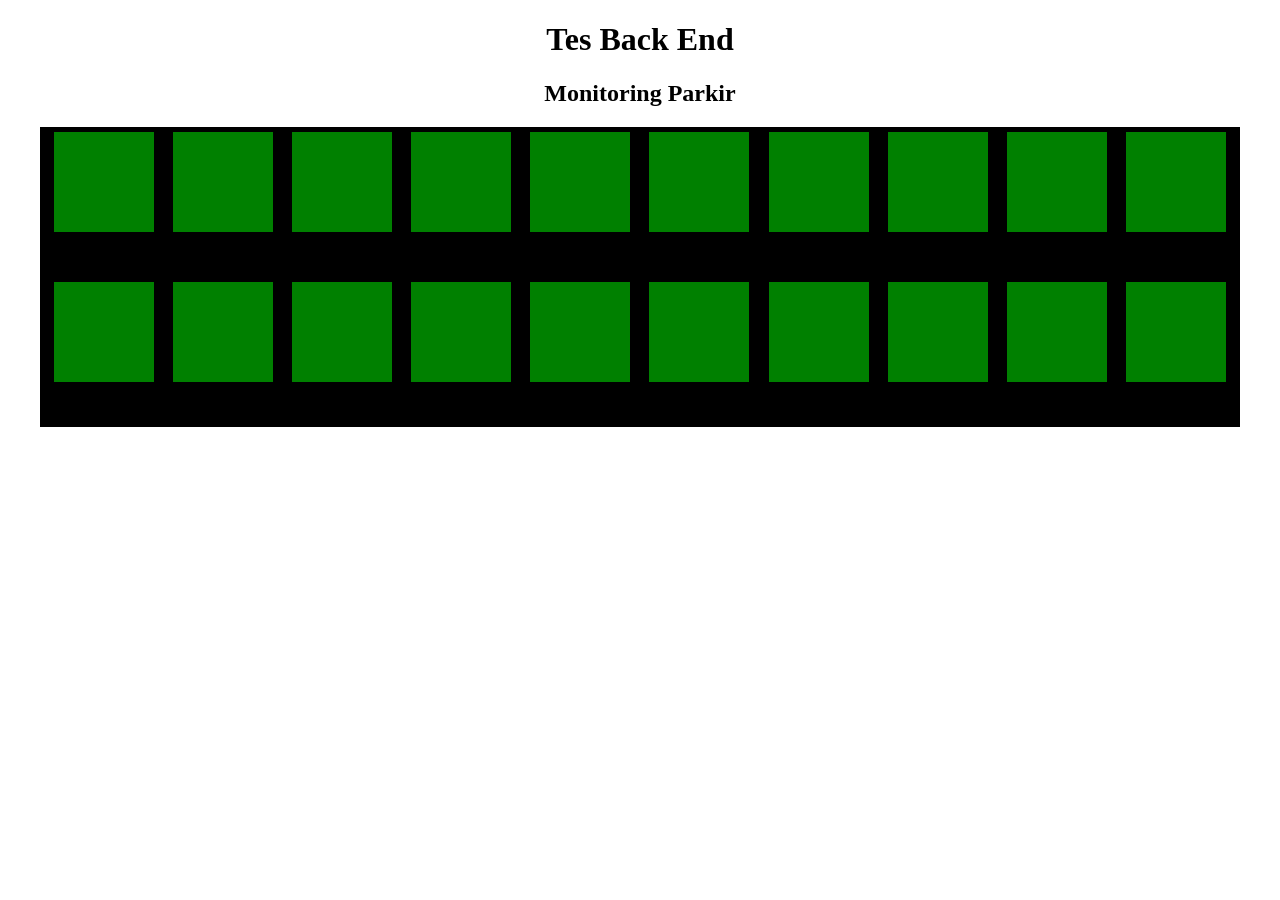
==== TesBackEnd.html @ e74431a1 "Add files via upload" ====
<!DOCTYPE html>
<html lang="en">

    <head>
        <meta charset="UTF-8">
        <meta name="viewport" content="width=device-width, initial-scale=1.0">
        <title>Document</title>
        <link rel="stylesheet" href="TesBackEnd.css">
    </head>

    <body>
        <h1>Tes Back End</h1>
        <h2>Monitoring Parkir</h2>
        <section class="slotA">
            <div></div>
            <div></div>
            <div></div>
            <div></div>
            <div></div>
            <div></div>
            <div></div>
            <div></div>
            <div></div>
            <div></div>
        </section>
        <section class="slotB">
            <div></div>
            <div></div>
            <div></div>
            <div></div>
            <div></div>
            <div></div>
            <div></div>
            <div></div>
            <div></div>
            <div></div>
        </section>
    </body>

</html>
---- TesBackEnd.css ----
h1 {
    text-align: center;
}

h2 {
    text-align: center;
}

section {
    width: 1200px;
    height: 150px;
    margin: 0 auto;
    background-color: black;
    display: flex;
    justify-content: space-evenly;
    flex-direction: row;
}

#slotB {
    align-items: center;
}

section div {
    width: 100px;
    height: 100px;

    margin: 5px;
    background-color: green;
}
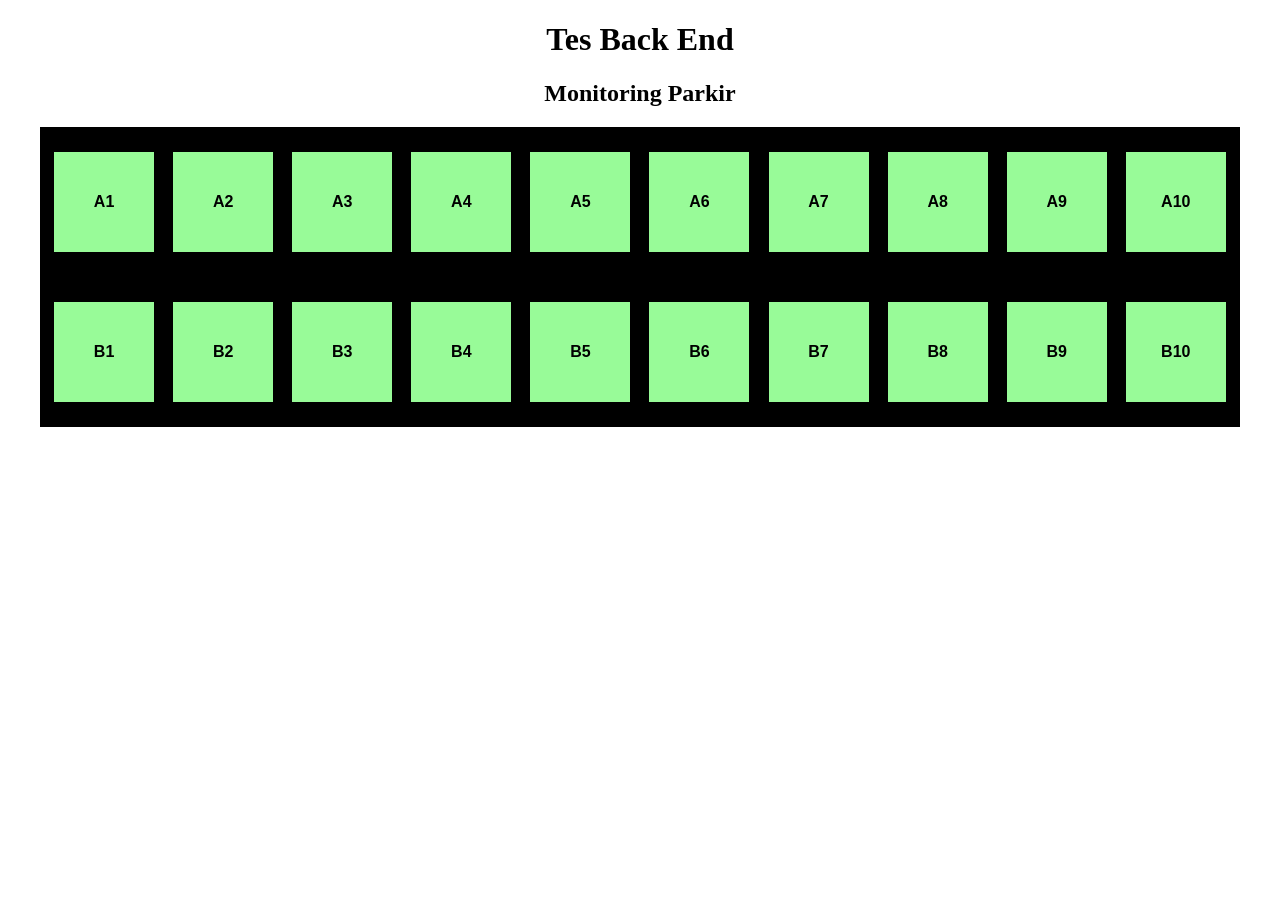
==== commit c5e8541c: "Add content to slotA and slotB sections" ====
--- a/TesBackEnd.html
+++ b/TesBackEnd.html
@@ -11,30 +11,32 @@
     <body>
         <h1>Tes Back End</h1>
         <h2>Monitoring Parkir</h2>
+
         <section class="slotA">
-            <div></div>
-            <div></div>
-            <div></div>
-            <div></div>
-            <div></div>
-            <div></div>
-            <div></div>
-            <div></div>
-            <div></div>
-            <div></div>
+            <div>A1</div>
+            <div>A2</div>
+            <div>A3</div>
+            <div>A4</div>
+            <div>A5</div>
+            <div>A6</div>
+            <div>A7</div>
+            <div>A8</div>
+            <div>A9</div>
+            <div>A10</div>
         </section>
+
         <section class="slotB">
-            <div></div>
-            <div></div>
-            <div></div>
-            <div></div>
-            <div></div>
-            <div></div>
-            <div></div>
-            <div></div>
-            <div></div>
-            <div></div>
+            <div>B1</div>
+            <div>B2</div>
+            <div>B3</div>
+            <div>B4</div>
+            <div>B5</div>
+            <div>B6</div>
+            <div>B7</div>
+            <div>B8</div>
+            <div>B9</div>
+            <div>B10</div>
         </section>
     </body>
 
-</html>+</html>
--- a/TesBackEnd.css
+++ b/TesBackEnd.css
@@ -14,16 +14,18 @@
     display: flex;
     justify-content: space-evenly;
     flex-direction: row;
-}
-
-#slotB {
     align-items: center;
 }
 
 section div {
     width: 100px;
     height: 100px;
-
     margin: 5px;
-    background-color: green;
-}+    background-color: palegreen;
+    color: black; 
+    font-weight: bold;
+    font-family: Arial, sans-serif; 
+    display: flex;
+    justify-content: center;
+    align-items: center;  
+}
